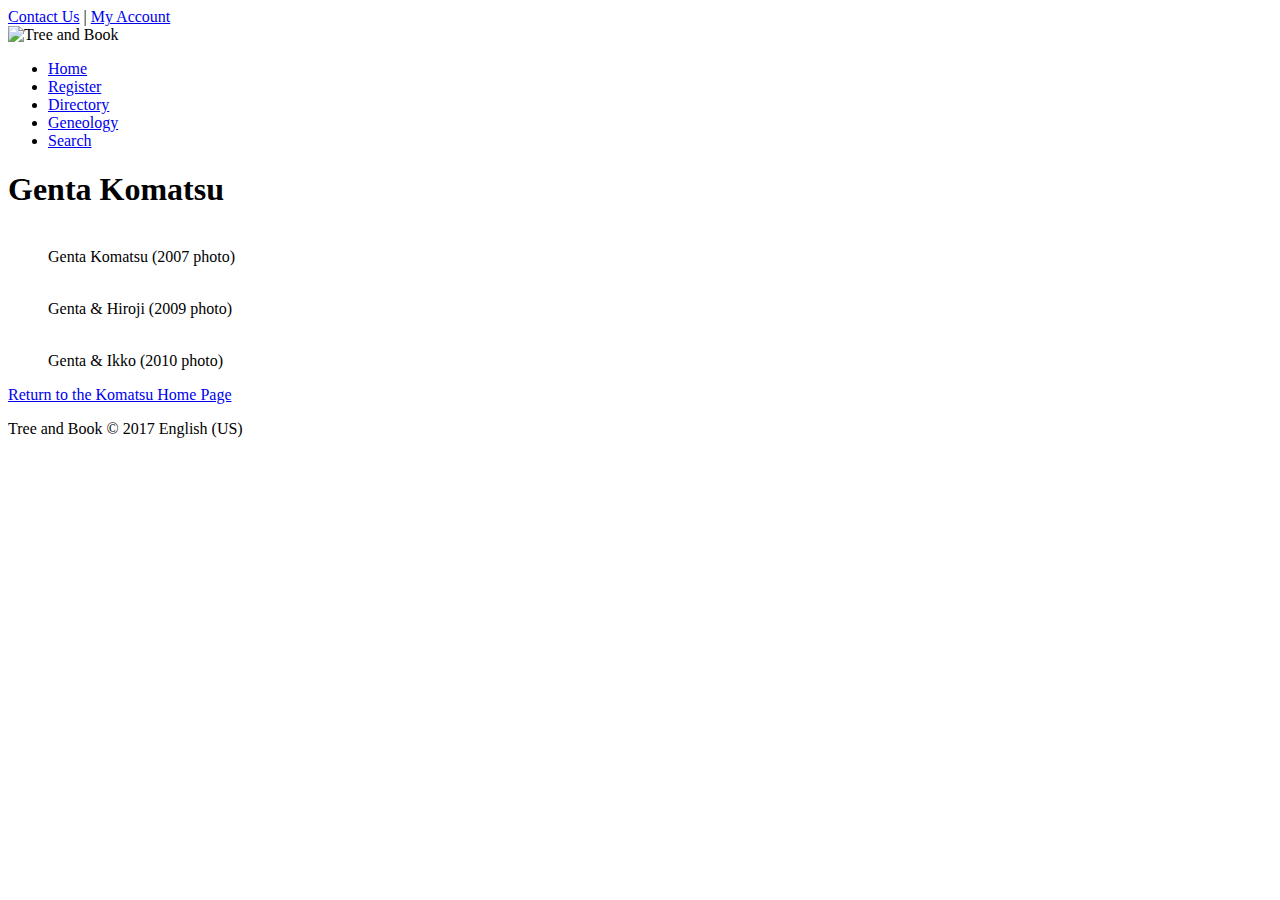
==== tb_genta.html @ 37c8dc96 "Beginning of Practice" ====
<!DOCTYPE html>
<html>

<head>
    <!--
    New Perspectives on HTML5 and CSS3, 7th Edition
    Tutorial 4
    Tutorial Case
    
    Photo Page of Genta Komatsu
    Author: Anthony S.A Gradillas
    Date:   10.30.18

    Filename: tb_genta.html
   -->
    <meta charset="utf-8" />
    <title>Tree and Book: Genta Komatsu</title>

</head>

<body>
    <header>
        <nav id="topLinks">
            <a href="#">Contact Us</a> |
            <a href="#">My Account</a>
        </nav>
        <img src="tb_logo.png" alt="Tree and Book" />
        <nav class="horizontal" id="mainLinks">
            <ul>
                <li><a href="#">Home</a></li>
                <li><a href="#">Register</a></li>
                <li><a href="#">Directory</a></li>
                <li><a href="#">Geneology</a></li>
                <li><a href="#">Search</a></li>
            </ul>
        </nav>
    </header>


    <article>
        <h1>Genta Komatsu</h1>

        <figure id="figure1">
            <img src="tb_genta1.png" alt="" />
            <figcaption>Genta Komatsu (2007 photo)</figcaption>
        </figure>

        <figure id="figure2">
            <img src="tb_genta2.png" alt="" id="genta2" />
            <figcaption>Genta &amp; Hiroji (2009 photo)</figcaption>
        </figure>

        <figure id="figure3">
            <img src="tb_genta3.png" alt="" id="genta3" />
            <figcaption>Genta &amp; Ikko (2010 photo)</figcaption>
        </figure>

        <p><a href="tb_komatsu.html">Return to the Komatsu Home Page</a></p>

    </article>


    <footer>Tree and Book &copy; 2017 English (US)</footer>

</body>

</html>
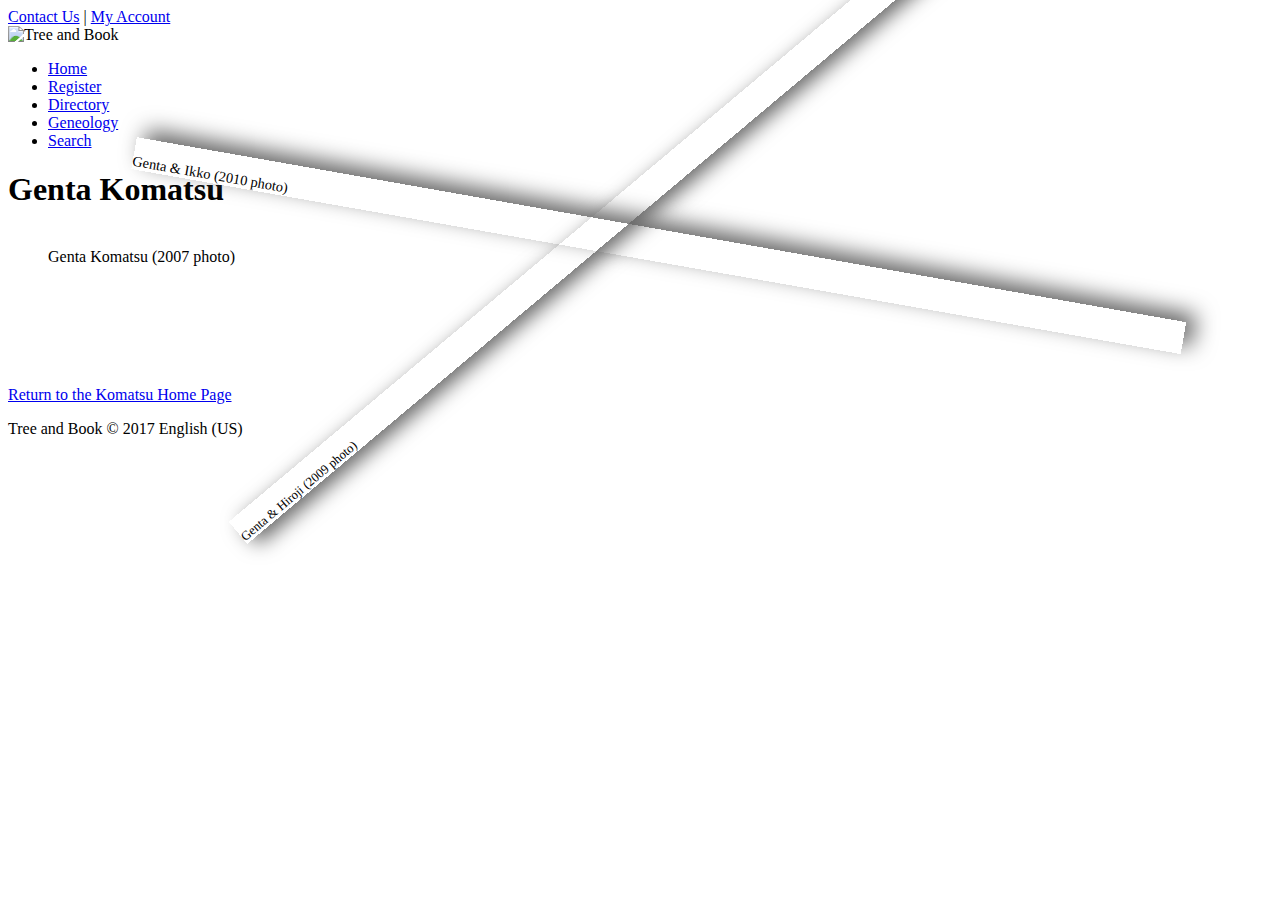
==== commit fcabebb1: "Linear and Radial Gradients" ====
--- a/tb_genta.html
+++ b/tb_genta.html
@@ -15,6 +15,9 @@
    -->
     <meta charset="utf-8" />
     <title>Tree and Book: Genta Komatsu</title>
+    <link rel="stylesheet" href="tb_reset.css">
+    <link rel="stylesheet" href="tb_styles2.css">
+    <link rel="stylesheet" href="tb_visual2.css">
 
 </head>
 
--- a/tb_visual2.css
+++ b/tb_visual2.css
@@ -0,0 +1,28 @@
+@charset "utf-8";
+
+/*
+   New Perspectives on HTML5 and CSS3, 7th Edition
+   Tutorial 4
+   Tutorial Case
+   
+   Visual Effects Style Sheet for Photo Page at Tree and Book
+   Author: Anthony S.A Grdadillas
+   Date:   10.30.18
+   
+   Filename: tb_visual2.css
+
+*/
+
+
+/* Transformation Styles */
+figure#figure2 {
+    transform: rotate(-40deg) scale(0.8, 0.8) translate(20px, -100px);
+    box-shadow: rgb(101, 101, 101) 10px 10px 25px;
+}
+
+figure#figure3 {
+    transform: rotate(10deg) scale(0.9, 0.9) translateY(-120px);
+    box-shadow: rgb(101, 101, 101) 10px -10px 25px;
+}
+
+/* Filter Styles */